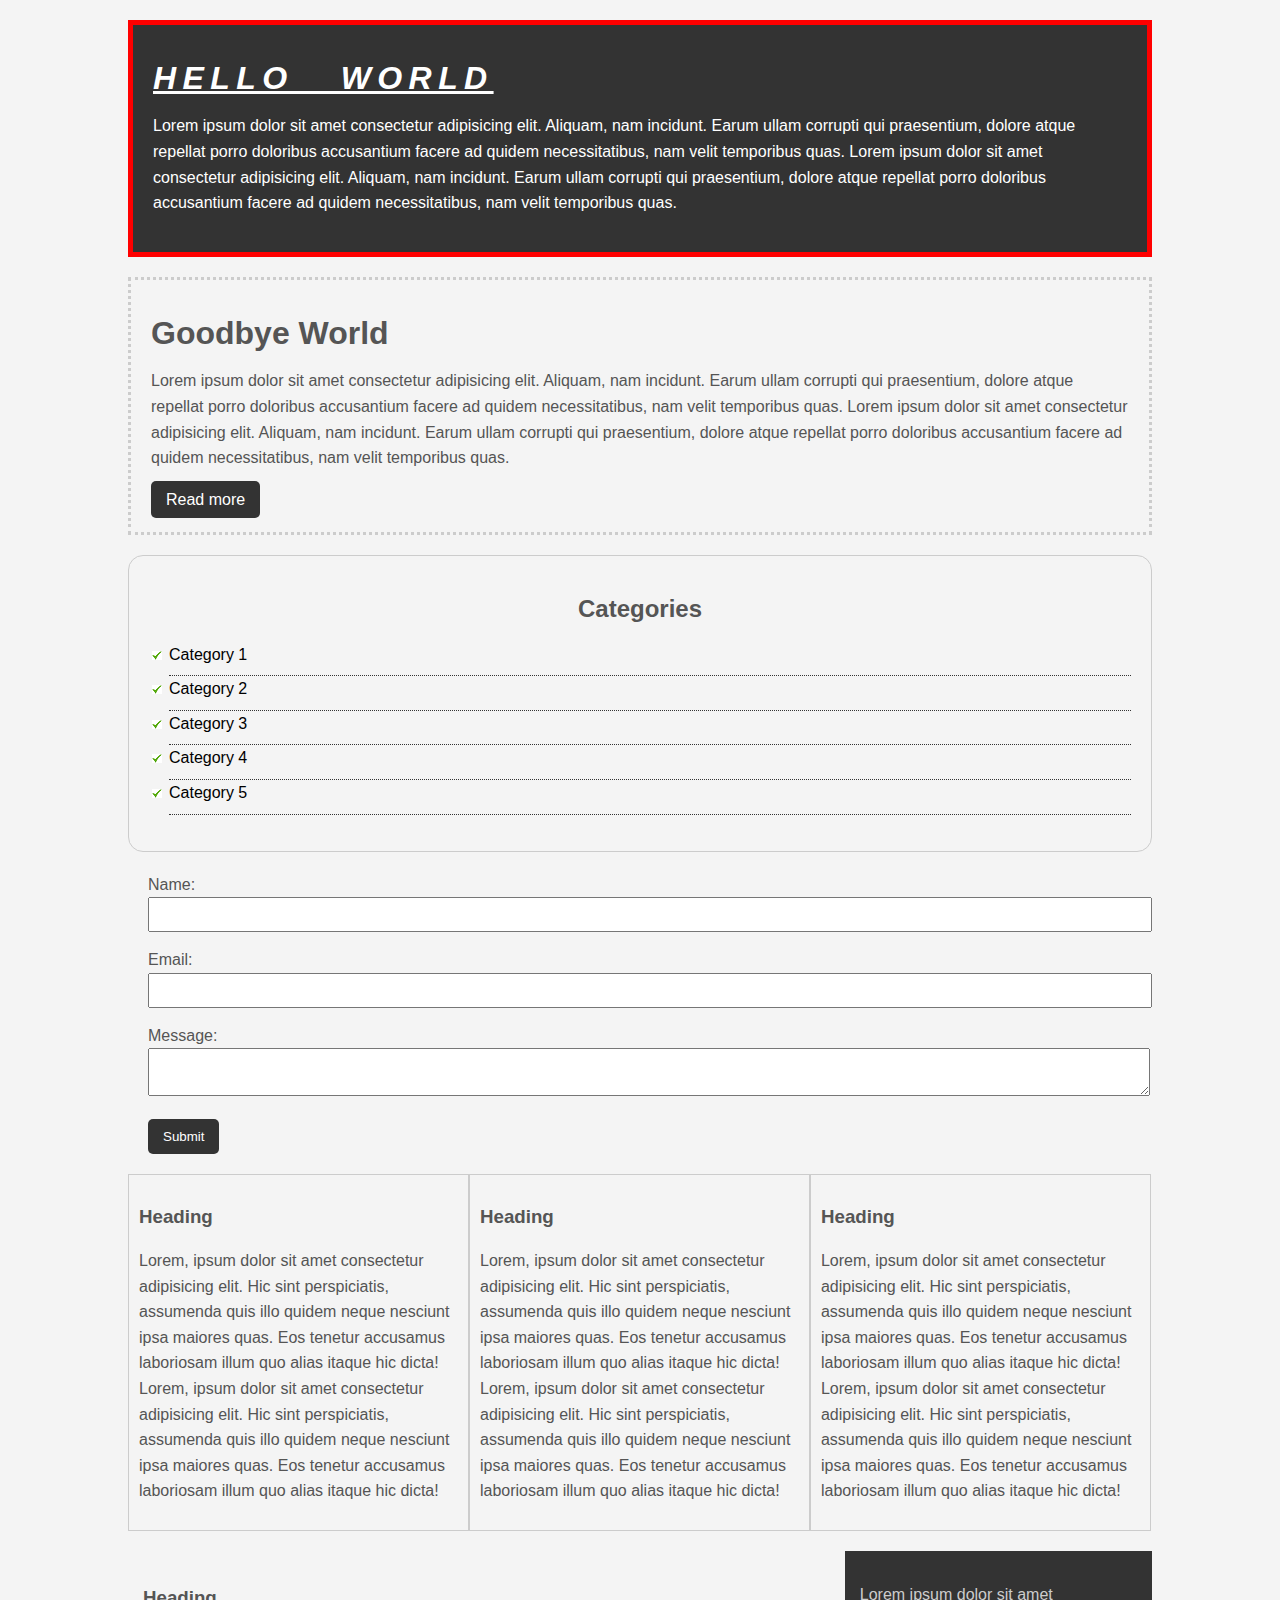
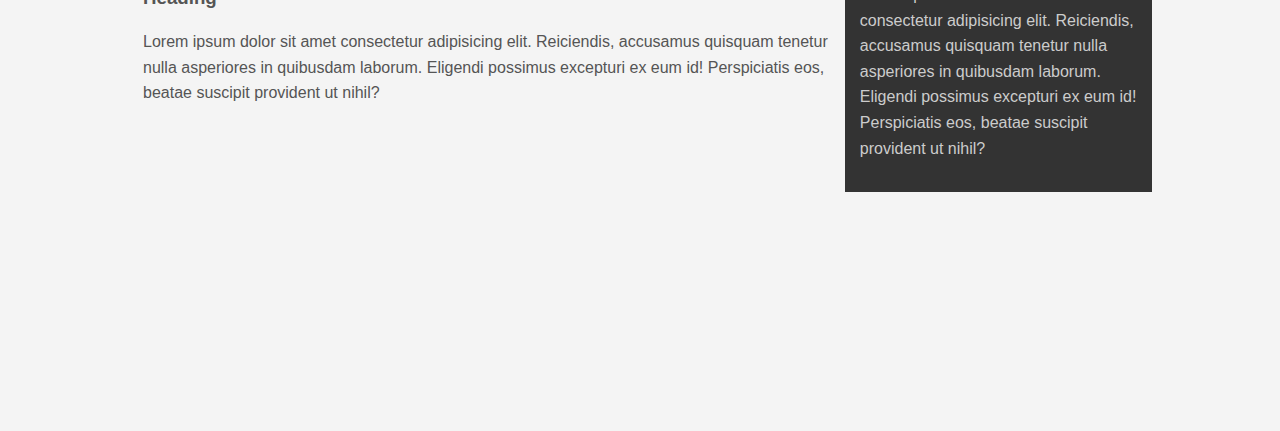
==== course1/csscheatsheet/index.html @ eb814010 "initial commit" ====
<!DOCTYPE html>
<html>
  <head>
    <title>CSS Cheat Sheet</title>
    <link rel="stylesheet" type="text/css" href="css/style.css" />
  </head>
  <body>
    <div class="container">
      <div class="box-1">
        <h1>Hello World</h1>
        <p>
          Lorem ipsum dolor sit amet consectetur adipisicing elit. Aliquam, nam
          incidunt. Earum ullam corrupti qui praesentium, dolore atque repellat
          porro doloribus accusantium facere ad quidem necessitatibus, nam velit
          temporibus quas. Lorem ipsum dolor sit amet consectetur adipisicing
          elit. Aliquam, nam incidunt. Earum ullam corrupti qui praesentium,
          dolore atque repellat porro doloribus accusantium facere ad quidem
          necessitatibus, nam velit temporibus quas.
        </p>
      </div>
      <div class="box-2">
        <h1>Goodbye World</h1>
        <p>
          Lorem ipsum dolor sit amet consectetur adipisicing elit. Aliquam, nam
          incidunt. Earum ullam corrupti qui praesentium, dolore atque repellat
          porro doloribus accusantium facere ad quidem necessitatibus, nam velit
          temporibus quas. Lorem ipsum dolor sit amet consectetur adipisicing
          elit. Aliquam, nam incidunt. Earum ullam corrupti qui praesentium,
          dolore atque repellat porro doloribus accusantium facere ad quidem
          necessitatibus, nam velit temporibus quas.
        </p>
        <a class="button" href="#">Read more</a>
      </div>
      <div class="categories">
        <h2>Categories</h2>
        <ul>
          <li><a href="#">Category 1</a></li>
          <li><a href="#">Category 2</a></li>
          <li><a href="#">Category 3</a></li>
          <li><a href="#">Category 4</a></li>
          <li><a href="#">Category 5</a></li>
        </ul>
      </div>

      <form class="myform">
        <div class="form-group">
          <label for="">Name: </label>
          <input type="text" name="name" />
        </div>
        <div class="form-group">
          <label for="">Email: </label>
          <input type="text" name="email" />
        </div>
        <div class="form-group">
          <label for="">Message: </label>
          <textarea name="message"></textarea>
        </div>
        <input class="button" type="submit" value="Submit" />
      </form>

      <div class="block">
        <h3>Heading</h3>
        <p>
          Lorem, ipsum dolor sit amet consectetur adipisicing elit. Hic sint
          perspiciatis, assumenda quis illo quidem neque nesciunt ipsa maiores
          quas. Eos tenetur accusamus laboriosam illum quo alias itaque hic
          dicta! Lorem, ipsum dolor sit amet consectetur adipisicing elit. Hic
          sint perspiciatis, assumenda quis illo quidem neque nesciunt ipsa
          maiores quas. Eos tenetur accusamus laboriosam illum quo alias itaque
          hic dicta!
        </p>
      </div>
      <div class="block">
        <h3>Heading</h3>
        <p>
          Lorem, ipsum dolor sit amet consectetur adipisicing elit. Hic sint
          perspiciatis, assumenda quis illo quidem neque nesciunt ipsa maiores
          quas. Eos tenetur accusamus laboriosam illum quo alias itaque hic
          dicta! Lorem, ipsum dolor sit amet consectetur adipisicing elit. Hic
          sint perspiciatis, assumenda quis illo quidem neque nesciunt ipsa
          maiores quas. Eos tenetur accusamus laboriosam illum quo alias itaque
          hic dicta!
        </p>
      </div>
      <div class="block">
        <h3>Heading</h3>
        <p>
          Lorem, ipsum dolor sit amet consectetur adipisicing elit. Hic sint
          perspiciatis, assumenda quis illo quidem neque nesciunt ipsa maiores
          quas. Eos tenetur accusamus laboriosam illum quo alias itaque hic
          dicta! Lorem, ipsum dolor sit amet consectetur adipisicing elit. Hic
          sint perspiciatis, assumenda quis illo quidem neque nesciunt ipsa
          maiores quas. Eos tenetur accusamus laboriosam illum quo alias itaque
          hic dicta!
        </p>
      </div>

      <div class="clr"></div>

      <div id="main-block">
        <h3>Heading</h3>
        <p>
          Lorem ipsum dolor sit amet consectetur adipisicing elit. Reiciendis,
          accusamus quisquam tenetur nulla asperiores in quibusdam laborum.
          Eligendi possimus excepturi ex eum id! Perspiciatis eos, beatae
          suscipit provident ut nihil?
        </p>
      </div>

      <div id="side-bar">
        <p>
          Lorem ipsum dolor sit amet consectetur adipisicing elit. Reiciendis,
          accusamus quisquam tenetur nulla asperiores in quibusdam laborum.
          Eligendi possimus excepturi ex eum id! Perspiciatis eos, beatae
          suscipit provident ut nihil?
        </p>
      </div>
    </div>
    <!-- container ends -->

    <div style="margin-top: 500px"></div>
  </body>
</html>
---- course1/csscheatsheet/css/style.css ----
/* * {
  margin: 0;
  padding: 0;
} */

body {
  background-color: #f4f4f4;
  color: #555;

  font-family: Arial, Helvetica, sans-serif;
  font-size: 16px;
  font-weight: normal;
  /* same as above */
  font: normal 16px Arial, Helvetica, sans-serif;

  line-height: 1.6em;
  margin: 0;
}

a {
  text-decoration: none;
  color: #000;
}

a:hover {
  color: red;
}

a:active {
  color: green;
}

.button {
  background-color: #333;
  color: #fff;
  padding: 10px 15px;
  border: none;
  border-radius: 5px;
  cursor: pointer;
}

.button:hover {
  background-color: red;
  color: #fff;
}

.container {
  width: 80%;
  margin: auto;
}

.clr {
  clear: both;
}

.box-1 {
  background-color: #333;
  color: #fff;

  border: 5px red solid;

  padding: 20px;

  margin: 20px 0;
}

.box-1 h1 {
  font-family: Verdana, Geneva, Tahoma, sans-serif;
  font-weight: 800;
  font-style: italic;
  text-decoration: underline;
  text-transform: uppercase;
  letter-spacing: 0.2em;
  word-spacing: 1em;
}

.box-2 {
  border: 3px dotted #ccc;
  padding: 20px;
  margin: 20px 0;
}

.categories {
  border: 1px solid #ccc;
  padding: 20px;
  border-radius: 15px;
}

.categories h2 {
  text-align: center;
}

.categories ul {
  padding: 0;
  padding-left: 20px;
  list-style: none;
}

.categories li {
  padding-bottom: 8px;
  border-bottom: dotted 1px #333;
  list-style-image: url("../images/img1.png");
}

.myform {
  padding: 20px;
}

.myform .form-group {
  padding-bottom: 15px;
}

.myform label {
  display: block;
}

.myform input[type="text"],
.myform textarea {
  padding: 8px;
  width: 100%;
}

.block {
  float: left;
  width: 33.3%;
  border: 1px solid #ccc;
  padding: 10px;
  box-sizing: border-box;
}

#main-block {
  float: left;
  width: 70%;
  padding: 15px;
  box-sizing: border-box;
  margin: 20px 0;
}

#side-bar {
  float: right;
  width: 30%;
  background-color: #333;
  color: #ccc;
  padding: 15px;
  box-sizing: border-box;
  margin: 20px 0;
}
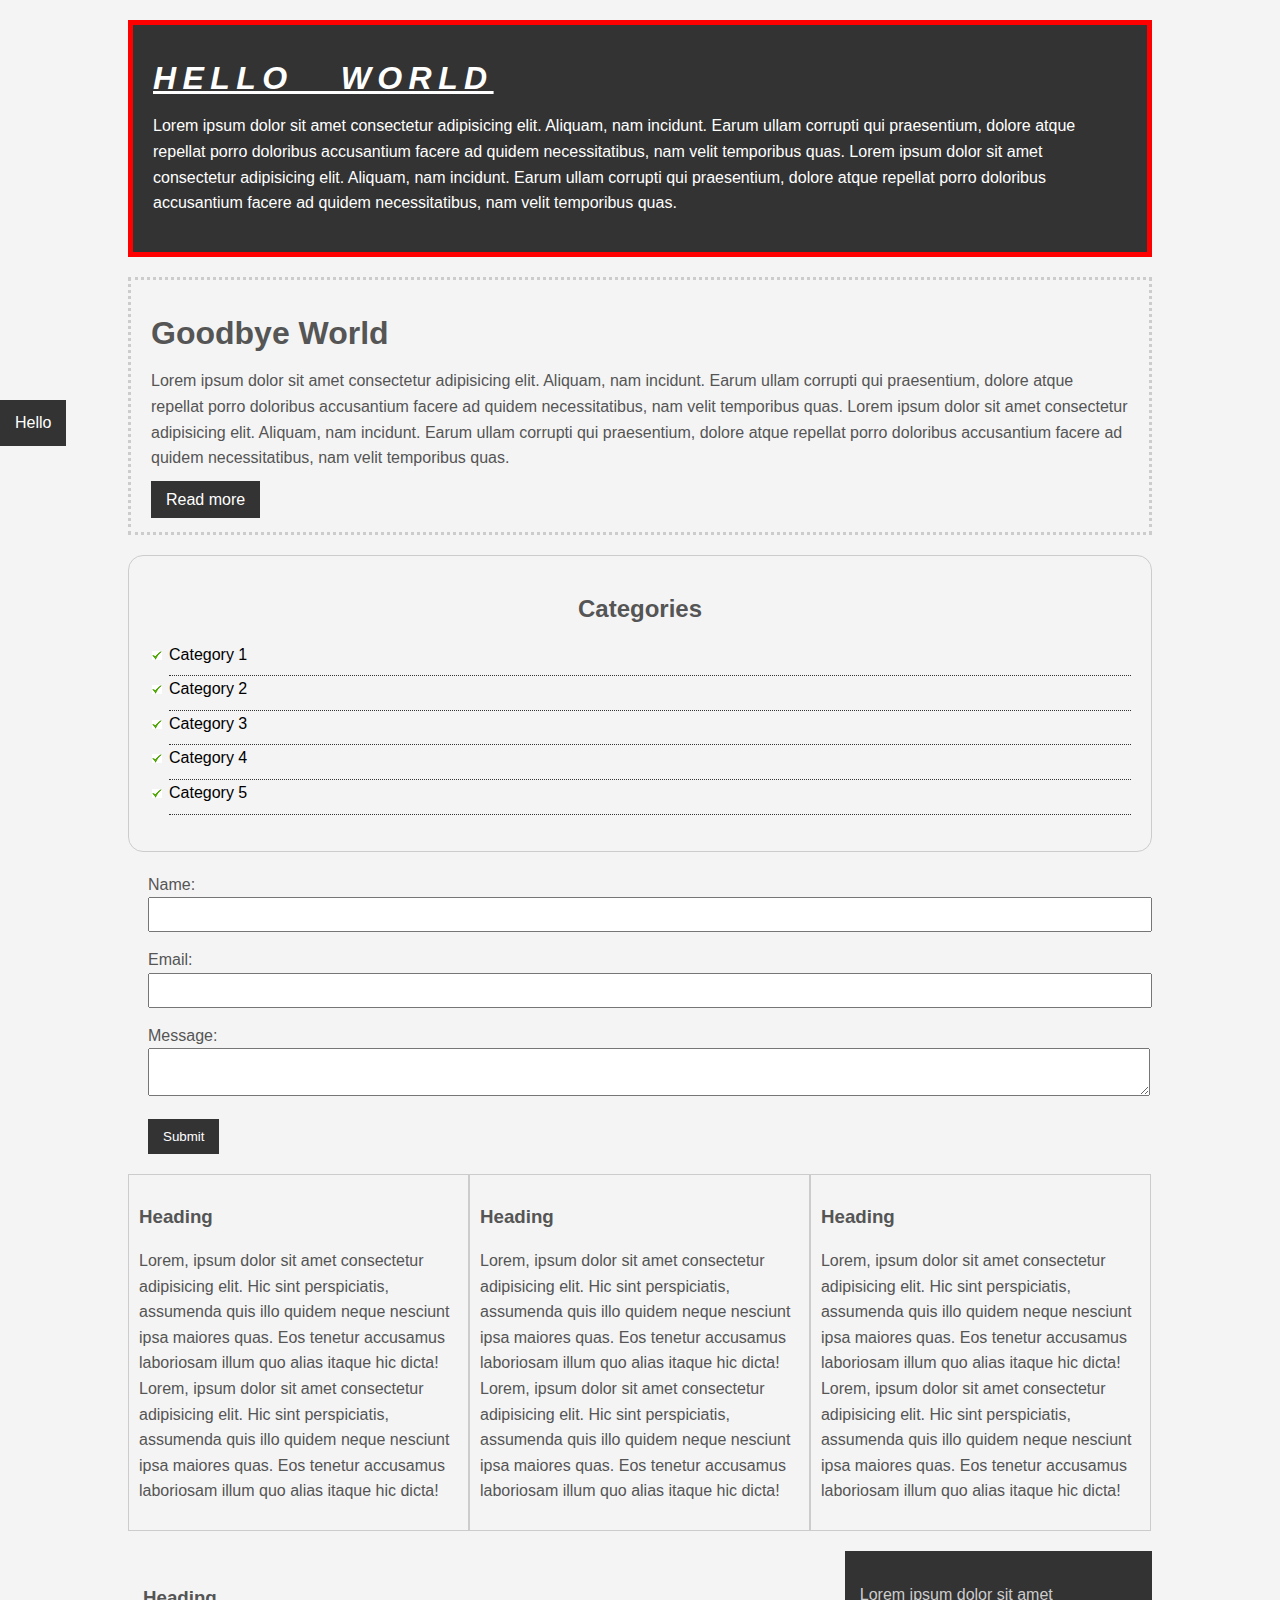
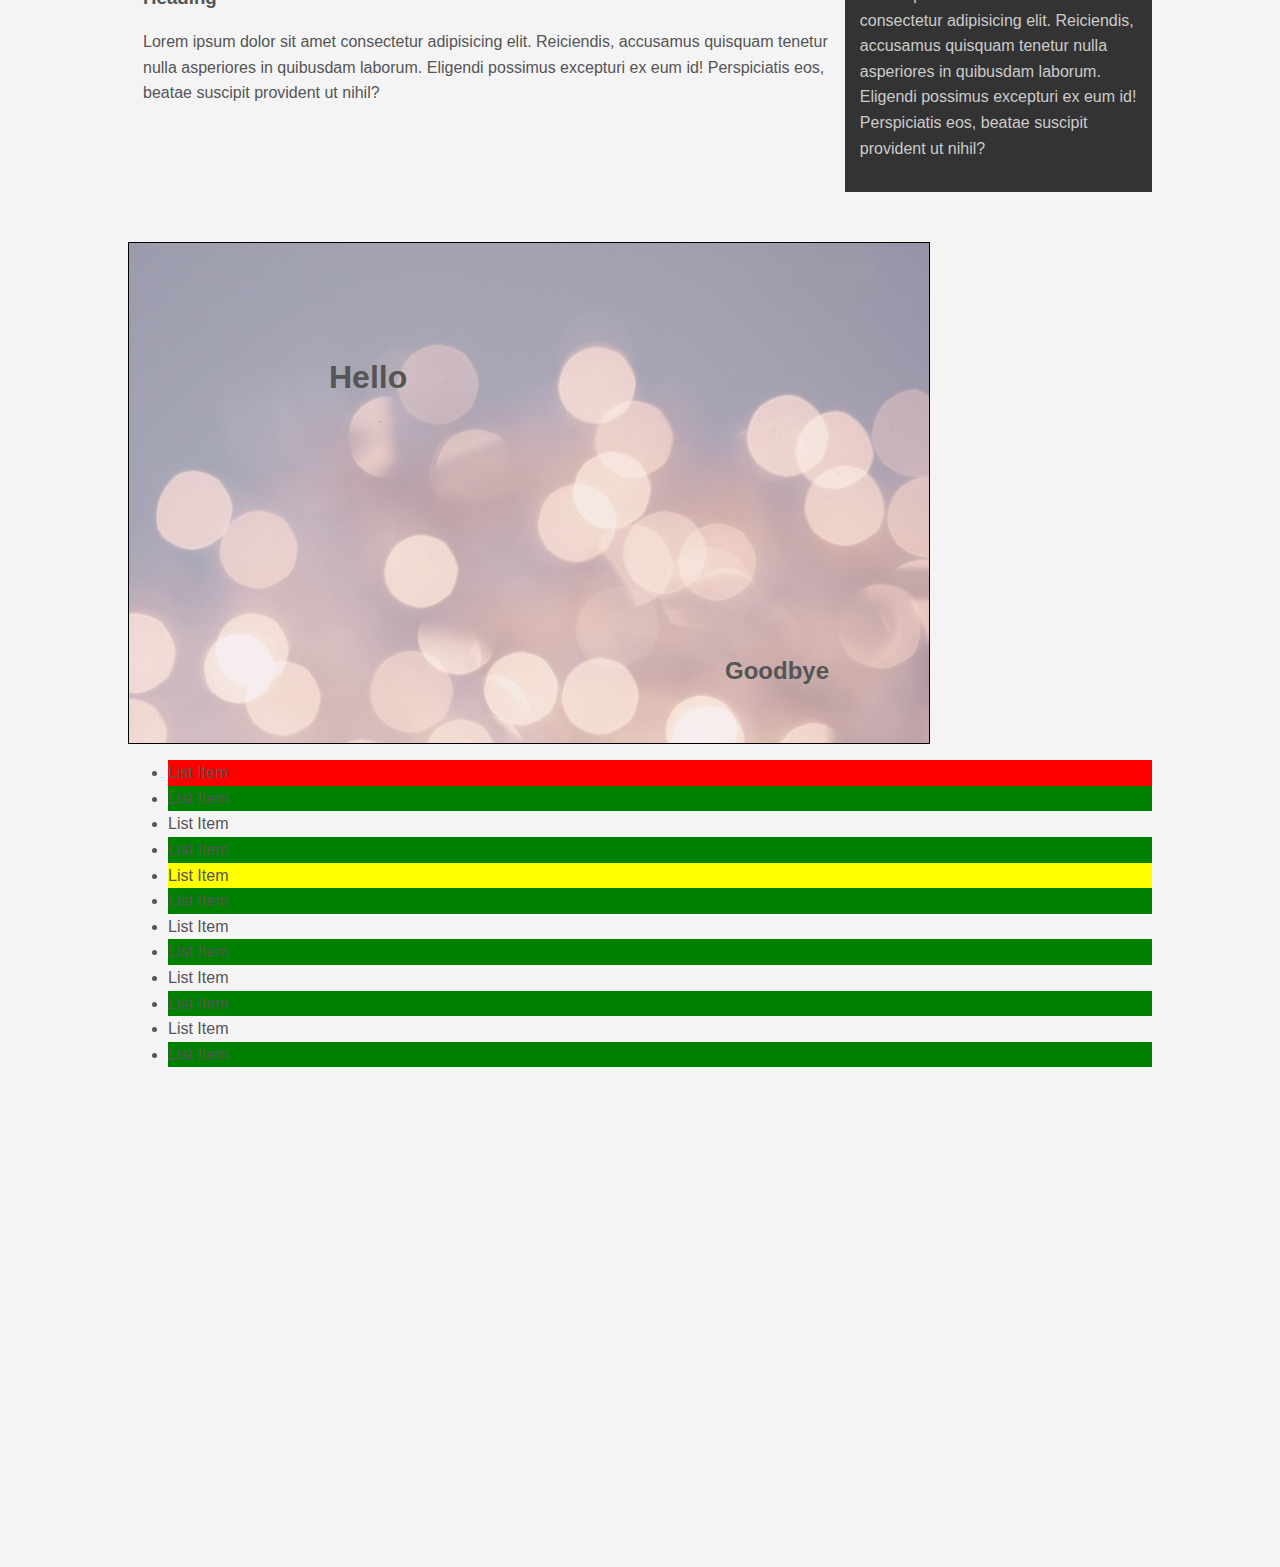
==== commit 6bb68697: "css positions & pseudo elements" ====
--- a/course1/csscheatsheet/index.html
+++ b/course1/csscheatsheet/index.html
@@ -115,8 +115,32 @@
           suscipit provident ut nihil?
         </p>
       </div>
+
+      <div class="clr"></div>
+
+      <div class="p-box">
+        <h1>Hello</h1>
+        <h2>Goodbye</h2>
+      </div>
+
+      <ul class="my-list">
+        <li>List Item</li>
+        <li>List Item</li>
+        <li>List Item</li>
+        <li>List Item</li>
+        <li>List Item</li>
+        <li>List Item</li>
+        <li>List Item</li>
+        <li>List Item</li>
+        <li>List Item</li>
+        <li>List Item</li>
+        <li>List Item</li>
+        <li>List Item</li>
+      </ul>
     </div>
     <!-- container ends -->
+
+    <a class="fix-me button" href="">Hello</a>
 
     <div style="margin-top: 500px"></div>
   </body>
--- a/course1/csscheatsheet/css/style.css
+++ b/course1/csscheatsheet/css/style.css
@@ -35,7 +35,6 @@
   color: #fff;
   padding: 10px 15px;
   border: none;
-  border-radius: 5px;
   cursor: pointer;
 }
 
@@ -145,3 +144,49 @@
   box-sizing: border-box;
   margin: 20px 0;
 }
+
+.p-box {
+  width: 800px;
+  height: 500px;
+  border: 1px solid #000;
+  margin-top: 30px;
+  position: relative;
+  background-image: url("../images/bg-image.jpg");
+  background-repeat: no-repeat;
+  background-position: center top;
+}
+
+.p-box h1 {
+  position: absolute;
+  top: 100px;
+  left: 200px;
+}
+
+.p-box h2 {
+  position: absolute;
+  bottom: 40px;
+  right: 100px;
+}
+
+.fix-me {
+  position: fixed;
+  top: 400px;
+}
+
+/* pseudo-elements */
+
+.my-list li:first-child {
+  background: red;
+}
+
+.my-list li:last-child {
+  background: blue;
+}
+
+.my-list li:nth-child(5) {
+  background: yellow;
+}
+
+.my-list li:nth-child(even) {
+  background: green;
+}
